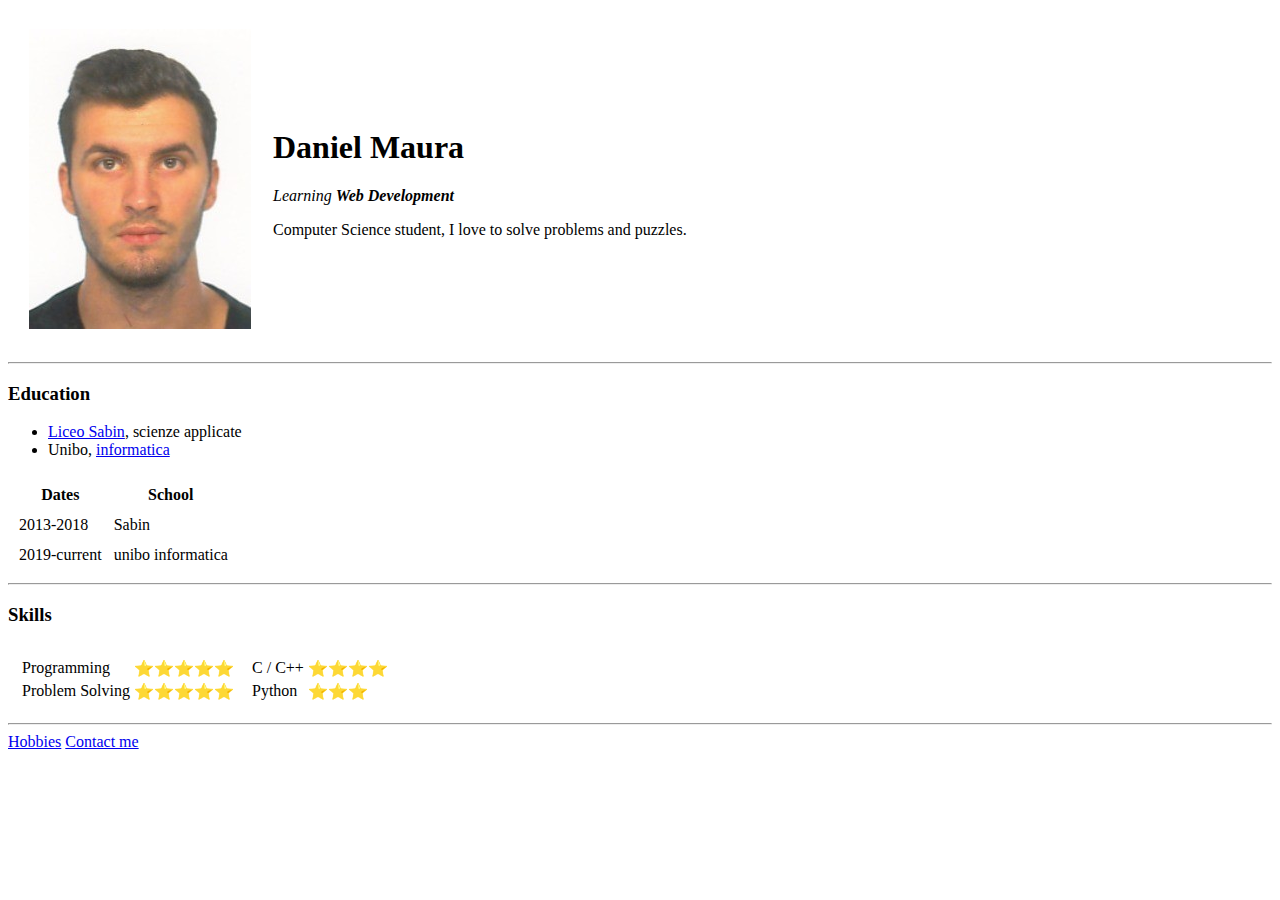
==== index.html @ 5d17bc85 "Add initial CV website files" ====
<!DOCTYPE html>
<html lang="en" dir="ltr">

<head>
    <meta charset="utf-8">
    <title>Daniel's Personal Site</title>
</head>

<body>
    <table cellspacing="20">
        <tr>
            <td><img src="images/daniel.jpeg" alt="daniel profile picture"></td>
            <td>
                <h1>Daniel Maura</h1>
                <p><em>Learning <strong>Web Development</strong></em></p>
                <p>Computer Science student, I love to solve problems and puzzles.</p>
            </td>
        </tr>
    </table>
    <hr>
    <h3>Education</h3>
    <ul>
        <li><a href="https://liceosabin.edu.it/">Liceo Sabin</a>, scienze applicate</li>
        <li>Unibo, <a href="https://corsi.unibo.it/laurea/informatica">informatica</a></li>
    </ul>
    <table cellspacing="10">
        <thead>
            <tr>
                <th>Dates</th>
                <th>School</th>
            </tr>
        </thead>
        <tbody>
            <tr>
                <td>2013-2018</td>
                <td>Sabin</td>
            </tr>
            <tr>
                <td>2019-current</td>
                <td>unibo informatica</td>
            </tr>
        </tbody>
    </table>
    <hr>
    <h3>Skills</h3>
    <table cellspacing="10">
        <tr>
            <td>
                <table>
                    <tr>
                        <td>Programming</td>
                        <td>⭐⭐⭐⭐⭐</td>
                    </tr>
                    <tr>
                        <td>Problem Solving</td>
                        <td>⭐⭐⭐⭐⭐</td>
                    </tr>
                </table>
            </td>
            <td>
                <table>
                    <tr>
                        <td>C / C++</td>
                        <td>⭐⭐⭐⭐</td>
                    </tr>
                    <tr>
                        <td>Python</td>
                        <td>⭐⭐⭐</td>
                    </tr>
                </table>
            </td>
        </tr>
    </table>
    <hr>
    <a href="hobbies.html">Hobbies</a>
    <a href="contacts.html">Contact me</a>
</body>

</html>
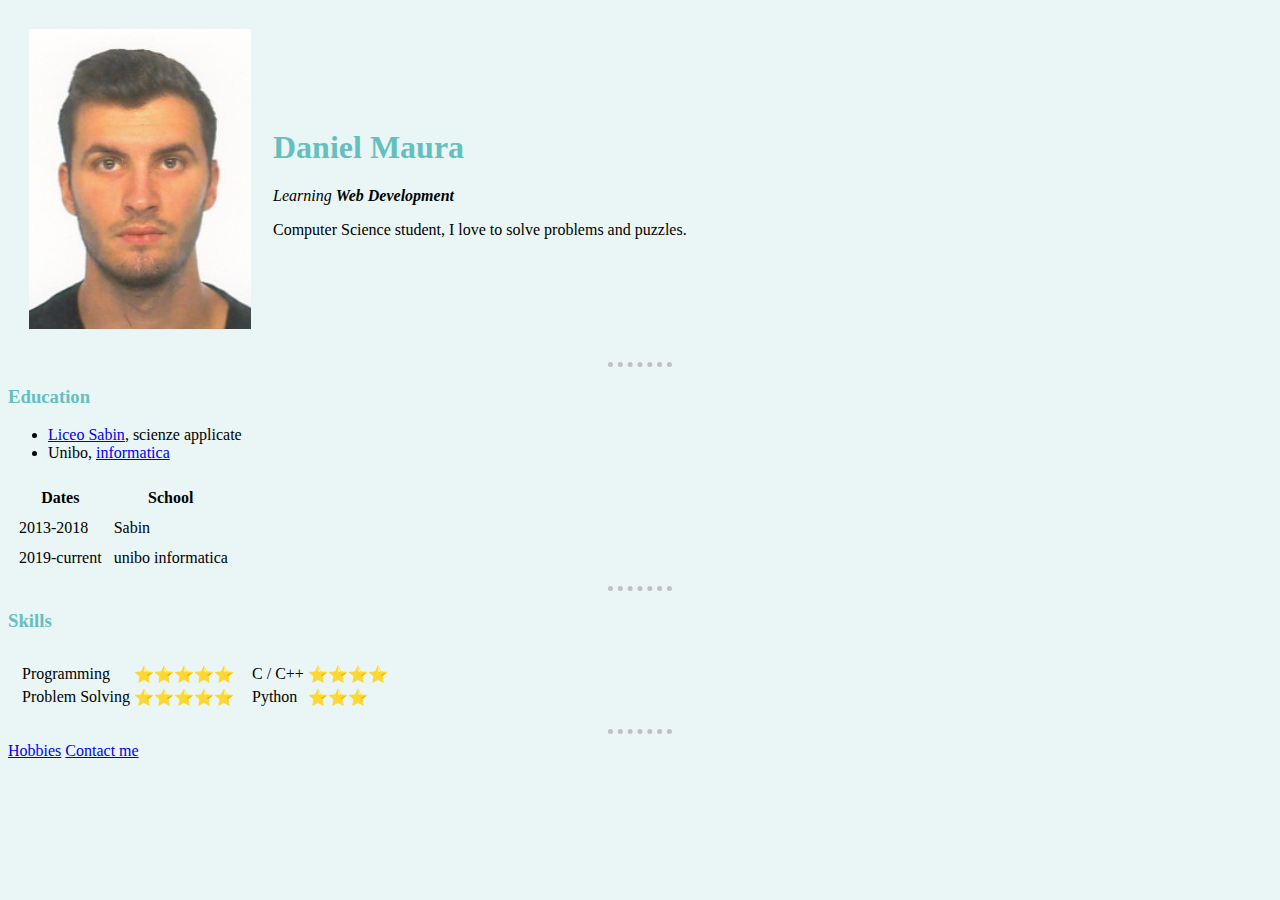
==== commit 0dbd1078: "Add files via upload" ====
--- a/index.html
+++ b/index.html
@@ -1,9 +1,10 @@
-<!DOCTYPE html>
+<!DOCTYPE html> <!-- comments -->
 <html lang="en" dir="ltr">
 
 <head>
     <meta charset="utf-8">
     <title>Daniel's Personal Site</title>
+    <link rel="stylesheet" href="css/styles.css">
 </head>
 
 <body>
--- a/css/styles.css
+++ b/css/styles.css
@@ -0,0 +1,19 @@
+body {
+    background-color: #eaf6f6;
+}
+
+hr {
+    height: 0;
+    width: 5%;
+    border-style: dotted none none none;
+    border-color: #c0c0c0;
+    border-width: 5px;
+}
+
+h1 {
+    color: #66bfbf;
+}
+
+h3 {
+    color: #66bfbf;
+}
